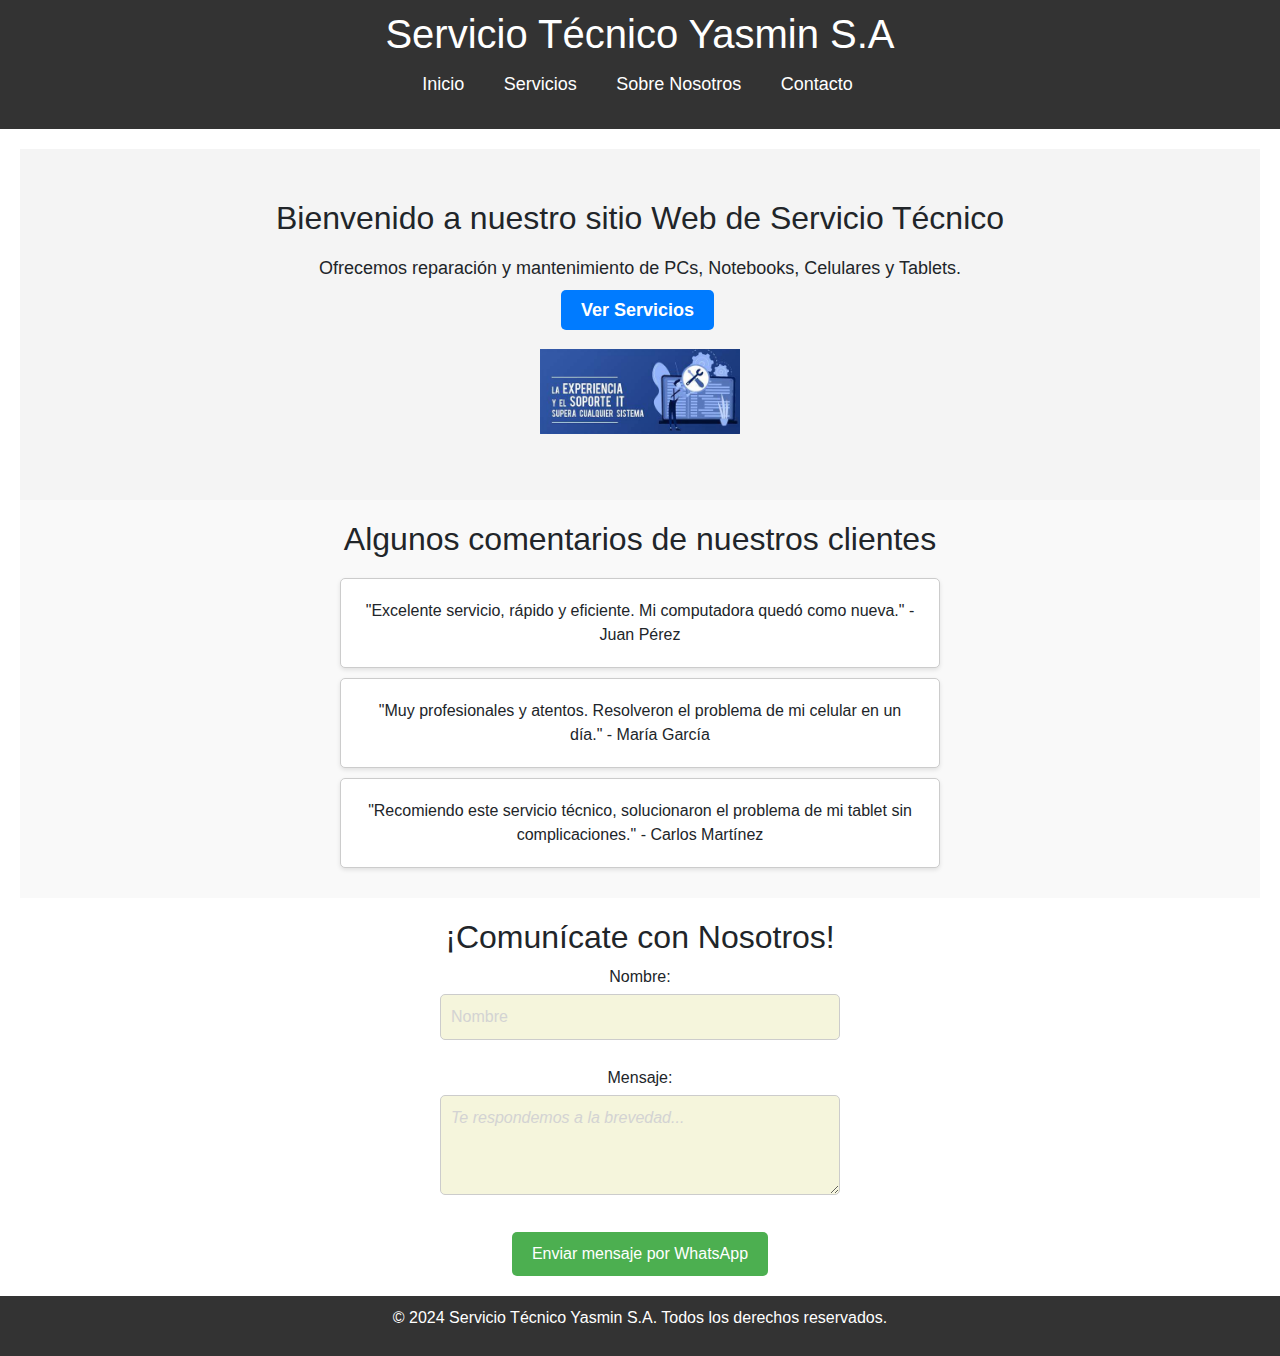
==== index.html @ a49d39f1 "Update index.html" ====
<!DOCTYPE html>
<html lang="es">
<head>
    <meta charset="UTF-8">
    <meta name="viewport" content="width=device-width, initial-scale=1.0">
    <title>Servicio Técnico Yasmin S.A - Inicio</title>
    <link rel="stylesheet" href="css/estilos.css">
    <link rel="stylesheet" href="https://stackpath.bootstrapcdn.com/bootstrap/4.5.2/css/bootstrap.min.css">
    

</head>
<body>
    <header>
        <h1>Servicio Técnico Yasmin S.A</h1>
        <nav>
            <ul>
                <li><a href="index.html">Inicio</a></li>
                <li><a href="servicios.html">Servicios</a></li>
                <li><a href="sobre-nosotros.html">Sobre Nosotros</a></li>
                
                <li><a href="contacto.html">Contacto</a></li>
            </ul>
        </nav>
    </header>
    <main>
        <section class="hero">
            <h2>Bienvenido a nuestro sitio Web de Servicio Técnico</h2>
            <p>Ofrecemos reparación y mantenimiento de PCs, Notebooks, Celulares y Tablets.</p>
            <nav>
                <ul>
            <li><a href="servicios.html" class="ver-servicios">Ver Servicios</a></li>
            
            <div class="image-gallery">
                
                <img src="img/img2.jpg" alt="Imagen 2">
                
            </div>
                </ul>
            </nav>
        </section>
        <section class="testimonios">
            <h2>Algunos comentarios de nuestros clientes</h2>
            <div class="testimonial">
                <p>"Excelente servicio, rápido y eficiente. Mi computadora quedó como nueva." - Juan Pérez</p>
            </div>
            <div class="testimonial">
                <p>"Muy profesionales y atentos. Resolveron el problema de mi celular en un día." - María García</p>
            </div>
            <div class="testimonial">
                <p>"Recomiendo este servicio técnico, solucionaron el problema de mi tablet sin complicaciones." - Carlos Martínez</p>
            </div>
        </section>
        <section class="comunicate-whatsapp">
            <h2>¡Comunícate con Nosotros!</h2>
            <form id="comunicateForm" method="post">
                <div class="form-group">
                    <label for="nombre">Nombre:</label>
                    <input type="text" id="nombre" name="nombre" class="nombre-input" placeholder="Nombre" required>
                </div>
                <div class="form-group">
                    <label for="mensaje">Mensaje:</label>
                    <textarea id="mensaje" name="mensaje" class="mensaje-input" placeholder="Te respondemos a la brevedad..." required></textarea>
                </div>
            </form>
            <div class="whatsapp-button-container">
                <a href="https://wa.me/5491158180274?text=Hola,%20me%20gustaría%20hablar%20con%20ustedes" target="_blank" class="whatsapp-button">Enviar mensaje por WhatsApp</a>
            </div>
        </section>
        
        

        
    </main>
    <footer>
        <p>&copy; 2024 Servicio Técnico Yasmin S.A. Todos los derechos reservados.</p>
    </footer>
    <script src="js/scripts.js"></script>
    <script src="https://code.jquery.com/jquery-3.5.1.slim.min.js"></script>
    <script src="https://cdn.jsdelivr.net/npm/@popperjs/core@2.5.2/dist/umd/popper.min.js"></script>
    <script src="https://stackpath.bootstrapcdn.com/bootstrap/4.5.2/js/bootstrap.min.js"></script>
</body>
</html>
---- css/estilos.css ----
/* Estilos generales */
body {
    font-family: Arial, sans-serif;
    margin: 0;
    padding: 0;
}

header {
    background-color: #333;
    color: #fff;
    padding: 10px 20px;
    text-align: center;
}

nav ul {
    list-style-type: none;
    padding: 0;
    text-align: center;
}

nav ul li {
    display: inline-block;
    margin-right: 20px;
}

nav ul li a {
    color: #fff;
    text-decoration: none;
}

nav ul li a.ver-servicios {
    font-weight: bold;
    padding: 10px 20px;
    background-color: #007bff;
    color: #fff;
    border: none;
    border-radius: 5px;
    text-align: center;
    cursor: pointer;
    text-decoration: none;
}

nav ul li a.ver-servicios:hover {
    background-color: #0056b3;
}


main {
    padding: 20px;
}

footer {
    background-color: #333;
    color: #fff;
    text-align: center;
    padding: 10px 0;
}

/* Estilos para el cuadro textarea nombre y mensaje */
.form-group {
    margin-bottom: 20px;
}

.form-group label {
    display: block;
    margin-bottom: 5px;
}

.form-group input,
.form-group textarea {
    width: 100%;
    padding: 8px;
    border: 1px solid #ccc;
    border-radius: 4px;
}

button {
    padding: 10px 20px;
    background-color: #333;
    color: #fff;
    border: none;
    border-radius: 4px;
    cursor: pointer;
}

button:hover {
    background-color: #555;
}
/* con esto limito textarea hacia la matidad de la pantalla */

.mensaje-input {
    width: 50%; /* Establece el ancho del campo de texto al 50% del contenedor */
    max-width: 400px; /* Establece el ancho máximo del campo de texto */
}
.nombre-input {
    width: 50%; /* Establece el ancho del campo de texto al 50% del contenedor */
    max-width: 400px; /* Establece el ancho máximo del campo de texto */
}
/* con esto agregamos el textarea de color hueso */
.nombre-input,
.mensaje-input {
    background-color: #f5f5dc; /* Color hueso */
}

/* con esto centramos el mapa de google maps en el medio de la pagina */
.mapa-container {
    display: flex;
    justify-content: center;
    margin-top: 20px; /* Ajusta el margen superior según sea necesario */
}

iframe {
    width: 600px; /* Ajusta el ancho del mapa según sea necesario */
    height: 500px; /* Ajusta la altura del mapa según sea necesario */
}

.mapa-container {
    position: relative;
    text-align: center;
}

.ubicacion-titulo {
    position: absolute;
    top: 800px; /* Ajusta la distancia desde la parte superior del contenedor */
    left: 50%;
    transform: translateX(-50%);
    background-color: rgba(255, 255, 255, 0.8); /* Color de fondo con transparencia */
    padding: 5px 10px;
    border-radius: 5px;
    z-index: 1; /* Asegura que el texto esté por encima del mapa */
}

/* con este codigo ponemos el boton "enviar por whatsaap color verde y mas oscuro" */
button {
    background-color: #25D366; /* Color verde de WhatsApp */
    color: white;
    padding: 10px 20px;
    border: none;
    border-radius: 4px;
    cursor: pointer;
    font-size: 16px;
}

button:hover {
    background-color: #1EBE56; /* Color verde más oscuro para el hover */
}



.image-gallery {
    display: flex;
    justify-content: center;
    margin-top: 20px;
}

.image-gallery img {
    width: 500px; /* Ajusta el tamaño de las imágenes según sea necesario */
    height: auto;
    margin: 0 10px;
}


footer {
    background-color: #333;
    color: #fff;
    text-align: center;
    padding: 10px 0;
}




.hero {
    background-color: #f4f4f4;
    padding: 50px 20px;
    display: flex;
    justify-content: center;
    align-items: center;
    flex-direction: column;
    height: auto; /* Ajusta la altura para centrar verticalmente */
}

.hero h1 {
    margin: 0;
    font-size: 36px;
    text-align: center; /* Asegura que el texto esté centrado */
}

.hero p {
    font-size: 18px;
    margin: 10px 0;
    text-align: center; /* Asegura que el texto esté centrado */
}

.testimonios {
    background-color: #f9f9f9;
    padding: 50px 20px;
    text-align: center;
}

.testimonios h2 {
    margin-bottom: 20px;
}

.testimonios .testimonial {
    background-color: #fff;
    border: 1px solid #ccc;
    border-radius: 5px;
    padding: 20px;
    margin: 10px auto;
    max-width: 600px;
    box-shadow: 0 2px 4px rgba(0,0,0,0.1);
}

.testimonial p {
    margin: 0;
}

.comentarios {
    background-color: #f9f9f9;
    padding: 50px 20px;
    text-align: center;
}

.comentarios h2 {
    margin-bottom: 20px;
}

.comentarios form {
    max-width: 600px;
    margin: 0 auto;
    text-align: left;
}

.comentarios .form-group {
    margin-bottom: 20px;
}

.comentarios label {
    display: block;
    margin-bottom: 5px;
}

.comentarios input[type="text"],
.comentarios textarea {
    width: 100%;
    padding: 10px;
    border: 1px solid #ccc;
    border-radius: 5px;
    box-sizing: border-box;
}

.comentarios textarea {
    height: 100px;
    
}

.comentarios button {
    padding: 10px 20px;
    background-color: #007bff;
    color: #fff;
    border: none;
    border-radius: 5px;
    cursor: pointer;
}

.comentarios button:hover {
    background-color: #0056b3;
}

.comentariosRecientes {
    margin-top: 30px;
    text-align: left;
}

.comentariosRecientes .comentario {
    background-color: #fff;
    border: 1px solid #ccc;
    border-radius: 5px;
    padding: 15px;
    margin-bottom: 10px;
}

.dolar-section {
    padding: 20px;
    background-color: #cdeccd;
    margin-top: 20px;
    /*width: 100%;      por si queremos ajustar la franja verde*/
    
    
}

.dolar-section h2 {
    margin-bottom: 10px;
    text-align: center;
}

.dolar-section p {
    margin: 5px 0;
}



.noticias-section {
    padding: 20px;
    background-color:  #cdeccd;
    margin-top: -90px;
    width: 33%;
    float: right;
    text-align: center;
}

.noticias-section h2 {
    text-align: left;
    margin-left: -500px;
}


.tecnologia-section {
    float: right;
    width: 50%;
    padding: 10px;
    box-sizing: border-box;
}

.tecnologia-section h2 {
    margin-top: -585px;
    text-align: center;
    margin-left: 300px;
}

.tecnologia-section iframe {
    width: 100%;
    height: 600px;
    border: none;
}


.whatsapp-button {
    display: inline-block;
    padding: 10px 20px;
    background-color: #4CAF50; /* Color de fondo normal */
    color: white; /* Color de texto normal */
    text-decoration: none;
    border-radius: 5px;
    transition: background-color 0.3s, color 0.3s; /* Transición suave de color */
    margin-bottom: center;

    
    
}

.whatsapp-button:hover,
.whatsapp-button:active {
    background-color: #45a049; /* Color de fondo al pasar el mouse o al hacer clic */
    
   
}

textarea,
input[type="text"] {
    width: 50%;
    padding: 10px;
    margin-bottom: 10px;
    border: 1px solid #ccc;
    border-radius: 5px;
    box-sizing: border-box; /* Para incluir el padding en el ancho total */
}

textarea {
    height: 100px; /* Ajusta la altura según tus necesidades */
}

textarea#mensaje {
    width: 50%; /* Reducir el ancho al 50% */
    padding: 10px;
    margin-bottom: 10px;
    border: 1px solid #ccc;
    border-radius: 5px;
    box-sizing: border-box; /* Para incluir el padding en el ancho total */
    
}

textarea#mensaje::placeholder {
    color: lightgray;
    font-style: italic;
    
}

.nombre-input::placeholder {
    color: lightgray;
    
}

.whatsapp-button-container {
    
    margin-top: 20px;
}
/*centramos los campos al medio*/


/*servicios*/

.servicios-section {
    background-color: #f9f9f9;
    padding: 50px 20px;
    text-align: center;
}

.servicios-section h2 {
    margin-bottom: 20px;
    font-size: 24px;
}

.servicios-section p {
    font-size: 16px;
    margin: 0 auto 20px;
    max-width: 600px;
    
}

.servicios {
    background-color: rgba(255, 255, 255, 0.9); /* Fondo semitransparente */
    border: 1px solid #ccc;
    border-radius: 10px;
    padding: 20px;
    margin: 10px;
    width: 80%;
    max-width: 600px;
    box-shadow: 0 2px 4px rgba(0,0,0,0.1);
    text-align: center;
}

.servicios h3 {
    margin-top: 0;
    
}

.servicios p {
    margin-bottom: 20px;
    
}

.btn-solicitar {
    display: inline-block;
    padding: 10px 20px;
    background-color: #007bff;
    color: #fff;
    text-decoration: none;
    border-radius: 5px;
    transition: background-color 0.3s, color 0.3s;
}

.btn-solicitar:hover {
    background-color: #0056b3;
}


.servicios-tablets {
    text-align: center;
}

.servicios-pc {
    text-align: center;
}

.servicios-celulares {
    text-align: center;
    align-items: center;
}

.form-group {
    text-align: center;
}

.whatsapp-button-container {
    text-align: center;
}

.comunicate-whatsapp {
    text-align: center;
}
.boton-contacto{
    text-align: center;
}

.llamanos{
    text-align: center;
}

.sobre-nosotros, .historia, .mision-vision-valores, .equipo, .testimonios, .fotos {
    padding: 20px;
    text-align: center;
    background-color: #f9f9f9;
    margin-bottom: 20px;
}

.equipo-miembro {
    display: inline-block;
    margin: 10px;
    text-align: center;
}

.equipo-miembro img {
    width: 150px;
    height: 150px;
    border-radius: 50%;
}

.image-gallery {
    display: flex;
    justify-content: center;
    margin-top: 20px;
}

.image-gallery img {
    width: 200px;
    height: auto;
    margin: 0 10px;
}

ul {
    list-style-type: none;
    padding: 0;
}

ul li {
    display: inline-block;
    margin: 5px 15px;
    font-size: 18px;
}

.imagen-seccion {
    text-align: center;
    margin: 20px 0;
}

.imagen-seccion img {
    width: 100%;
    height: auto;
    max-width: 800px; /* Ajusta este valor según el diseño de tu página */
    border-radius: 10px;
}

.highlight {
    background-color: #ccffcc; /* Verde claro */
    padding: 5px 10px;
    border: 1px solid #66ff66; /* Borde verde */
    border-radius: 5px;
    font-weight: bold;
}

.highlight-orange {
    background-color: #ffcc99; /* Naranja claro */
    padding: 5px 10px;
    border: 1px solid #ff9966; /* Borde naranja */
    border-radius: 5px;
    font-weight: bold;
}

.highlight-yellow {
    background-color: #ffffcc; /* Amarillo claro */
    padding: 5px 10px;
    border: 1px solid #ffcc66; /* Borde amarillo */
    border-radius: 5px;
    font-weight: bold;
}

.highlight-blue {
    background-color: #cceeff; /* Celeste claro */
    padding: 5px 10px;
    border: 1px solid #99ccff; /* Borde celeste */
    border-radius: 5px;
    font-weight: bold;
}
@media only screen and (max-width: 600px) {
    /* Estilos para pantallas con ancho máximo de 600px */
    /* Por ejemplo, hacer que las imágenes sean más pequeñas */
    img {
        max-width: 100%;
        height: auto;
    }
}
@media (max-width: 600px) {
    .cotizacion {
        width: 90%; /* Ajusta el ancho para pantallas pequeñas */
    }
}

.iframe-pagina {
    width: 80%; /* Uso de porcentaje para que se ajuste automáticamente */
    
    }
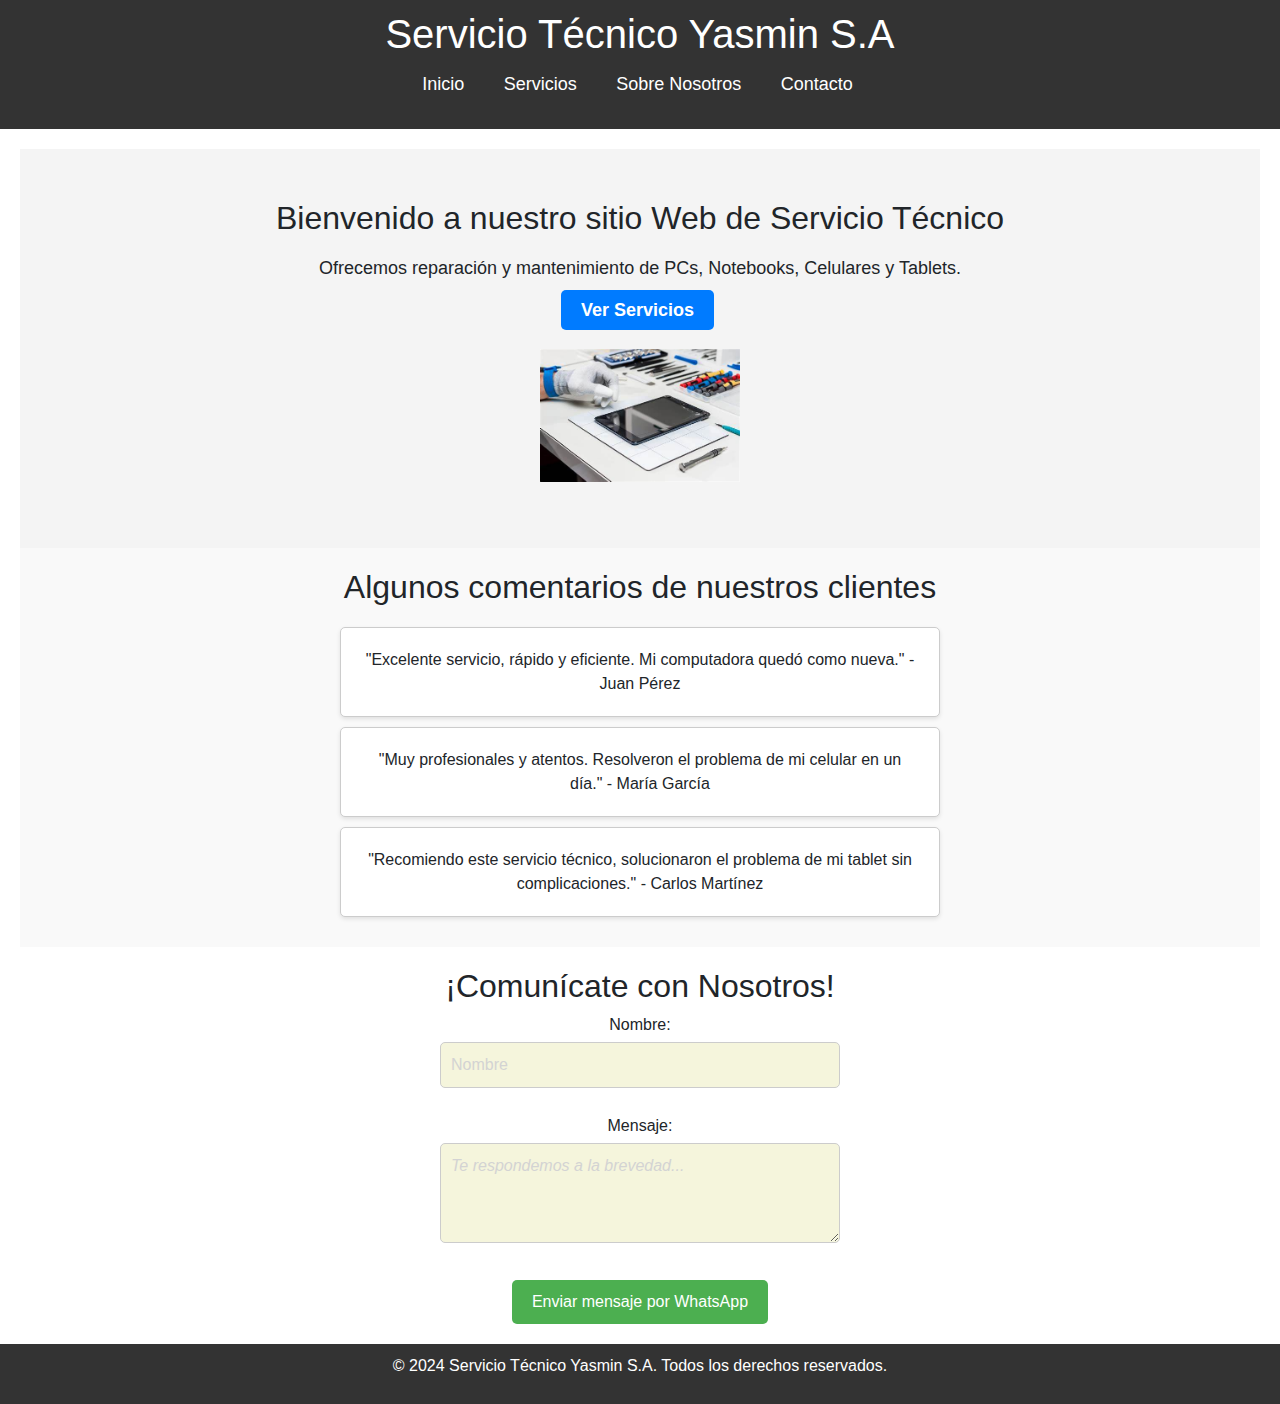
==== commit bcc15baf: "Update index.html" ====
--- a/index.html
+++ b/index.html
@@ -32,7 +32,7 @@
             
             <div class="image-gallery">
                 
-                <img src="img/img2.jpg" alt="Imagen 2">
+                <img src="img/img5.jpg" alt="Imagen 2">
                 
             </div>
                 </ul>
@@ -54,7 +54,7 @@
             <h2>¡Comunícate con Nosotros!</h2>
             <form id="comunicateForm" method="post">
                 <div class="form-group">
-                    <label for="nombre">Nombre:</label>
+                    <label for="nombre"  placeholder="Nombre">Nombre:</label>
                     <input type="text" id="nombre" name="nombre" class="nombre-input" placeholder="Nombre" required>
                 </div>
                 <div class="form-group">
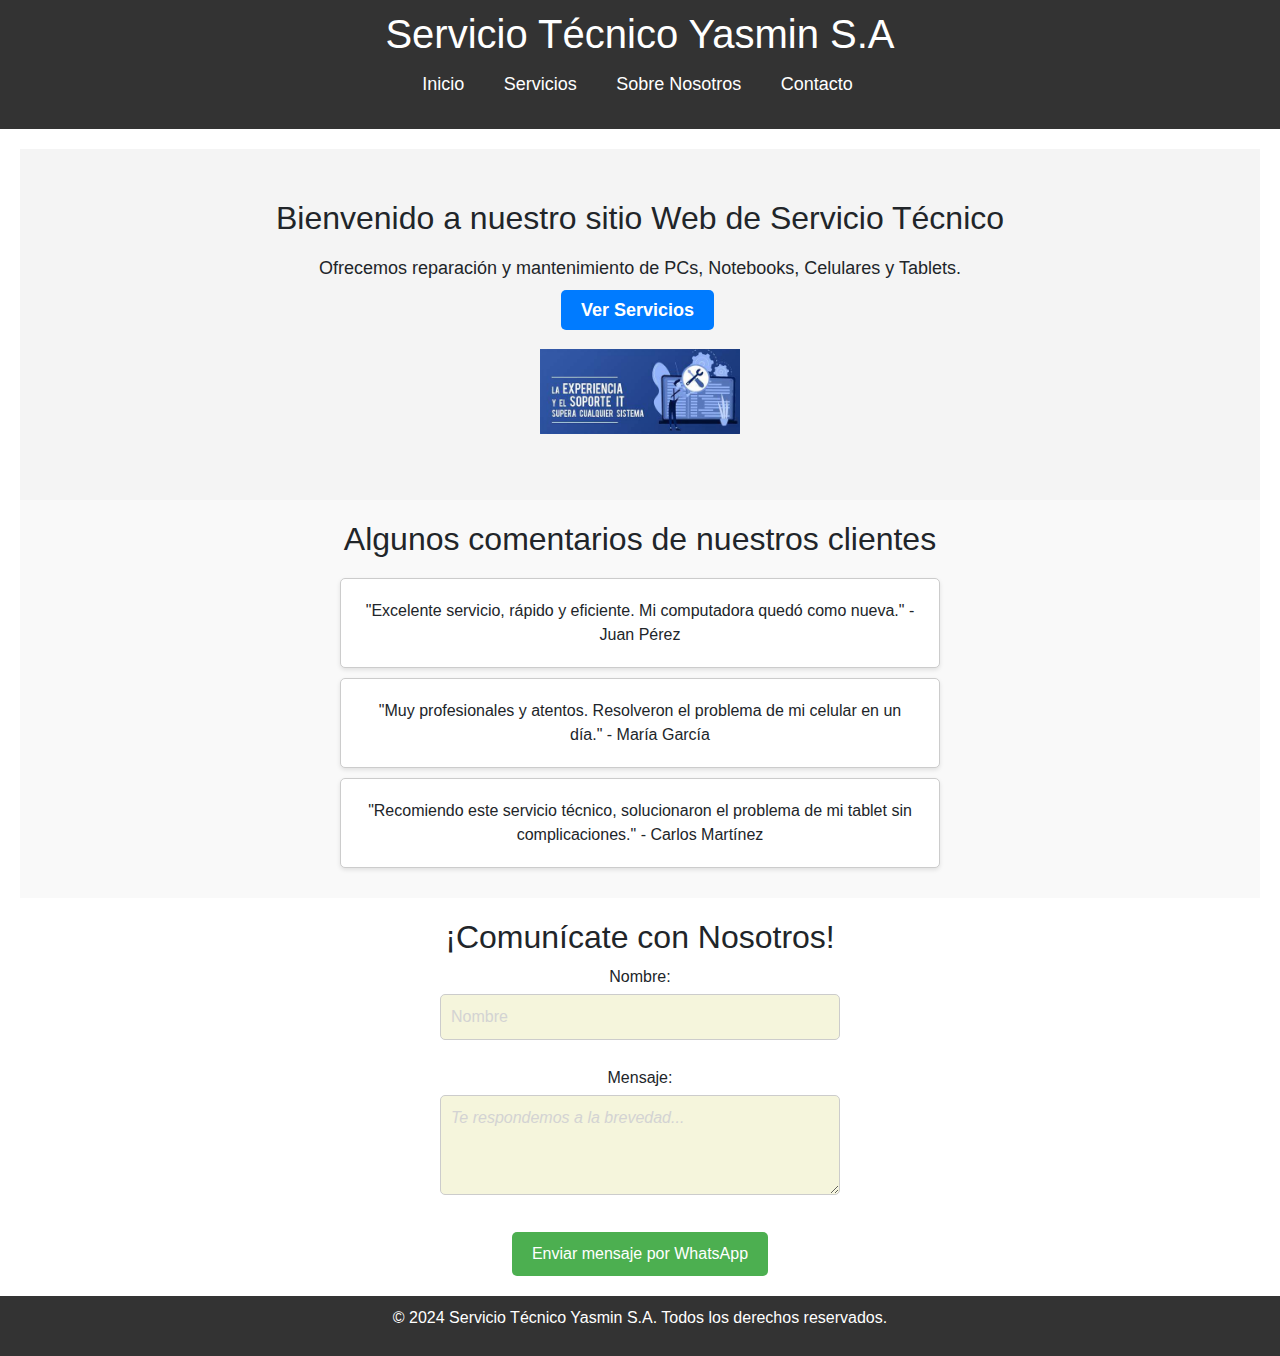
==== commit 9709d62a: "Update index.html" ====
--- a/index.html
+++ b/index.html
@@ -32,7 +32,7 @@
             
             <div class="image-gallery">
                 
-                <img src="img/img5.jpg" alt="Imagen 2">
+                <img src="img/img2.jpg" alt="Imagen 2">
                 
             </div>
                 </ul>
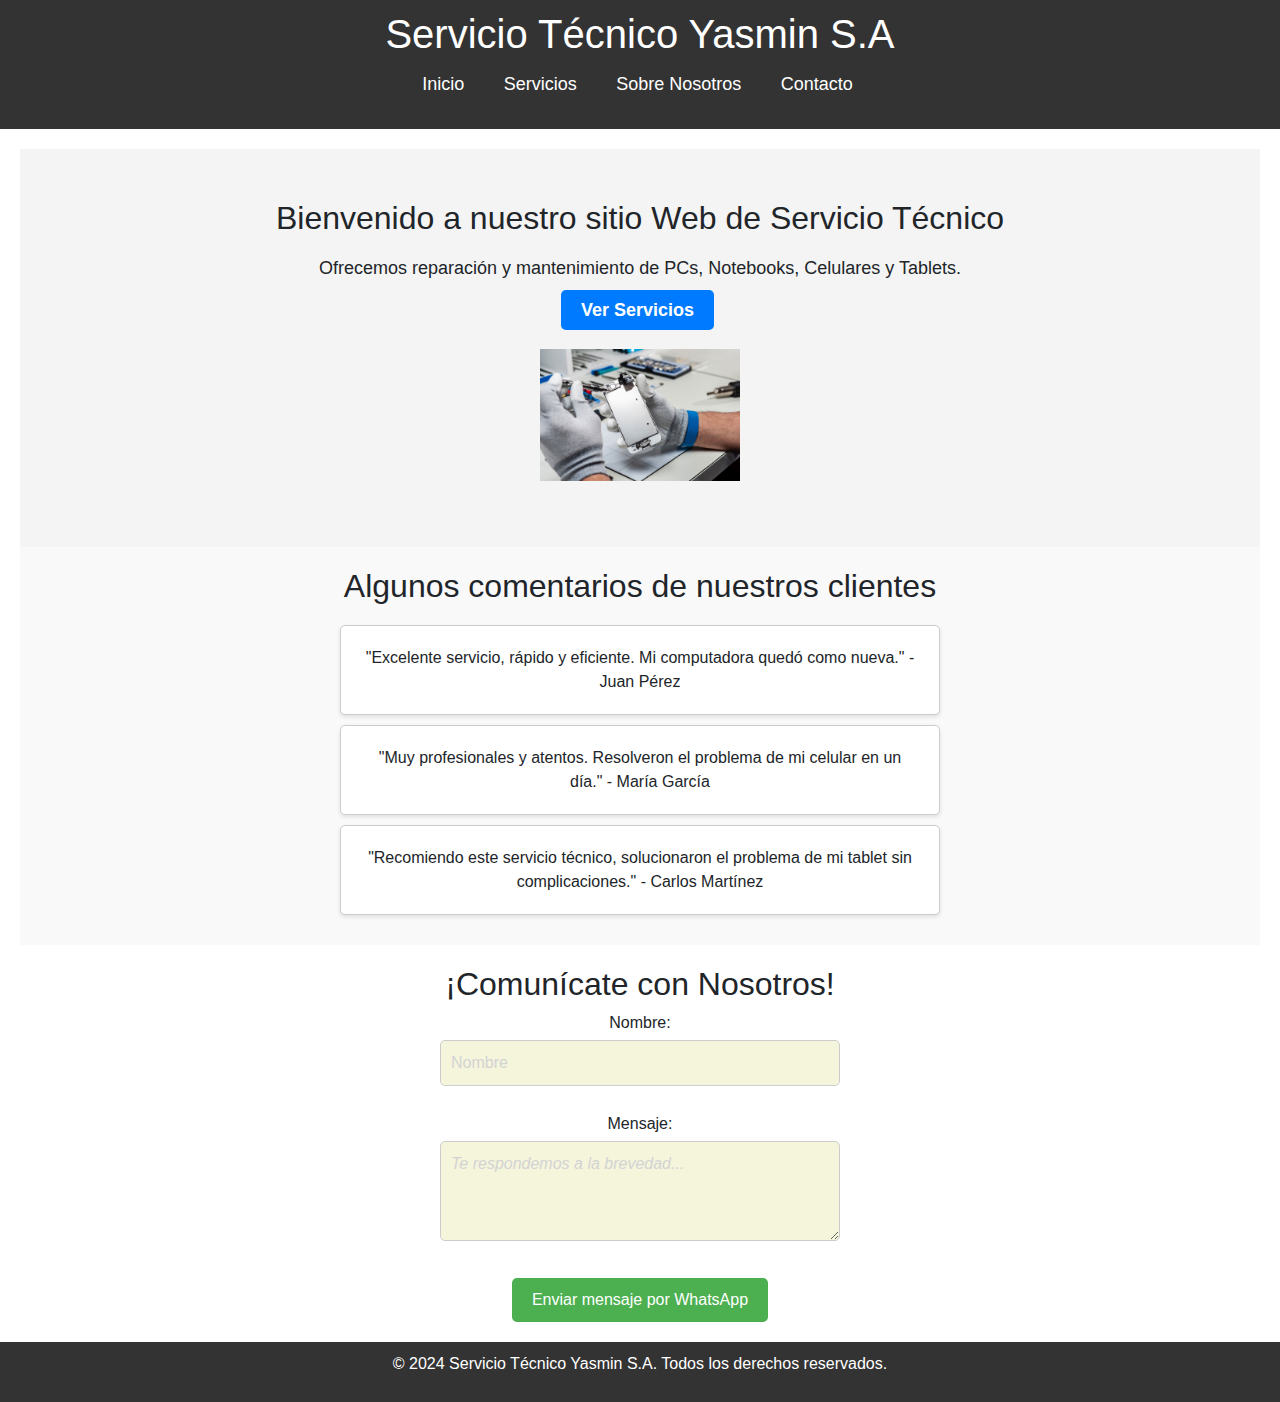
==== commit 46b0fc64: "Update index.html" ====
--- a/index.html
+++ b/index.html
@@ -32,7 +32,7 @@
             
             <div class="image-gallery">
                 
-                <img src="img/img2.jpg" alt="Imagen 2">
+                <img src="img/img4.jpg" alt="Imagen 2">
                 
             </div>
                 </ul>
--- a/css/estilos.css
+++ b/css/estilos.css
@@ -150,15 +150,14 @@
 .image-gallery {
     display: flex;
     justify-content: center;
-    margin-top: 20px;
+    
 }
 
 .image-gallery img {
-    width: 500px; /* Ajusta el tamaño de las imágenes según sea necesario */
-    height: auto;
+    width: 700px;
+    height: 200px;
     margin: 0 10px;
 }
-
 
 footer {
     background-color: #333;
